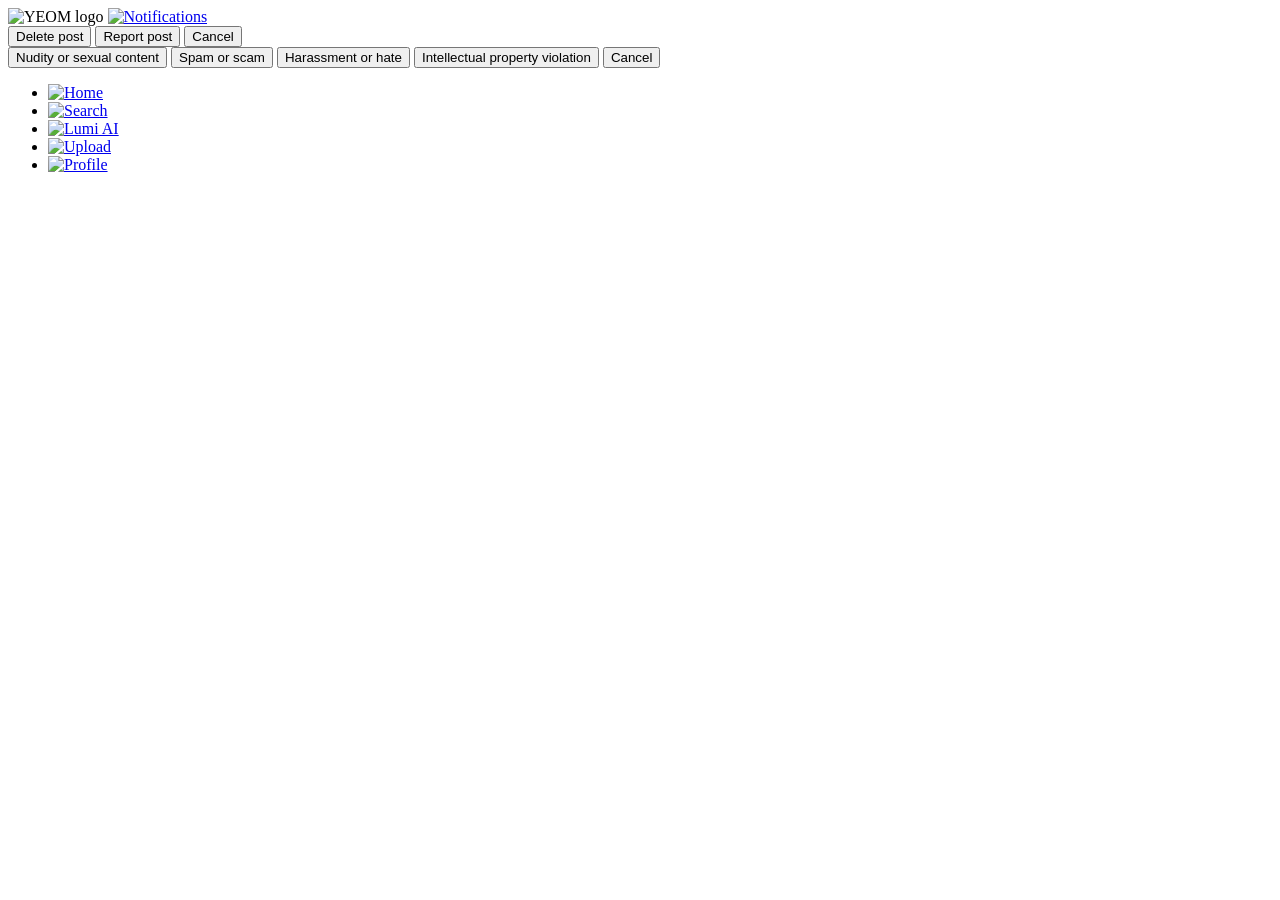
==== index.html @ a066a350 "Add initial index.html structure" ====
<!DOCTYPE html>
<html lang="en">
<head>
  <meta charset="UTF-8" />
  <meta
    name="viewport"
    content="width=device-width, initial-scale=1.0, maximum-scale=1.0, user-scalable=no"
  />
  <title>YEOM · Home</title>

  <link rel="icon" href="favicon-32x32.png" type="image/png" sizes="32x32">
  <link rel="stylesheet" href="home.css" />
  <link rel="manifest" href="manifest.json">
  <script>
  if ("serviceWorker" in navigator) {
    window.addEventListener("load", () => {
      navigator.serviceWorker
        .register("./service-worker.js")
        .then(() => {
          console.log("Service Worker registered");
        })
        .catch((err) => {
          console.log("SW failed", err);
        });
    });
  }
  </script>
</head>

<body>

  <!-- ================= HEADER ================= -->
  <header class="app-header">
    <img class="header-img" src="yeom_img.png" alt="YEOM logo" />

    <a href="notification.html" class="notification-icon">
      <img class="notification-img" src="notification.png" alt="Notifications" />
      <span id="notificationBadge" class="notification-badge"></span>
    </a>
  </header>

  <!-- ================= MAIN FEED ================= -->
  <main class="app-main">
    <section id="feed" class="feed">
      <!-- Posts injected via JS -->
    </section>
    <div id="overlay-root"></div>
  </main>

  <!-- ================= BACKDROP ================= -->
  <div id="sheetBackdrop" class="sheet-backdrop hidden"></div>

  <!-- ================= POST ACTIONS SHEET ================= -->
  <div id="postActionsSheet" class="bottom-sheet hidden">
    <div class="sheet-handle"></div>

    <button id="sheetDelete" class="sheet-action danger hidden">
      Delete post
    </button>

    <button id="sheetReport" class="sheet-action danger">
      Report post
    </button>

    <button id="sheetCancel" class="sheet-action">
      Cancel
    </button>
  </div>

  <!-- ================= REPORT REASONS SHEET ================= -->
  <div id="reportSheet" class="bottom-sheet hidden">
    <div class="sheet-handle"></div>

    <button class="sheet-action danger report-reason" data-reason="nudity">
      Nudity or sexual content
    </button>

    <button class="sheet-action danger report-reason" data-reason="spam">
      Spam or scam
    </button>

    <button class="sheet-action danger report-reason" data-reason="harassment">
      Harassment or hate
    </button>

    <button class="sheet-action danger report-reason" data-reason="ip">
      Intellectual property violation
    </button>

    <button id="reportCancel" class="sheet-action">
      Cancel
    </button>
  </div>

  <div id="toast" class="toast-hidden"></div>
  <!-- ================= BOTTOM NAV ================= -->
  <nav class="bottom-nav">
    <ul>
      <li>
        <a href="home.html">
          <img src="home.png" alt="Home" />
        </a>
      </li>

      <li>
        <a href="search.html">
          <img src="search.png" alt="Search" />
        </a>
      </li>

      <li>
        <a href="lumi_questions.html">
          <img src="yeom_ai.png" alt="Lumi AI" />
        </a>
      </li>

      <li>
        <a href="upload.html">
          <img src="upload.png" alt="Upload" />
        </a>
      </li>

      <li>
        <a href="profile.html">
          <img src="profile.png" alt="Profile" />
        </a>
      </li>
    </ul>
  </nav>

  <!-- ================= JS ================= -->
  <script type="module" src="home.js"></script>

</body>
</html>
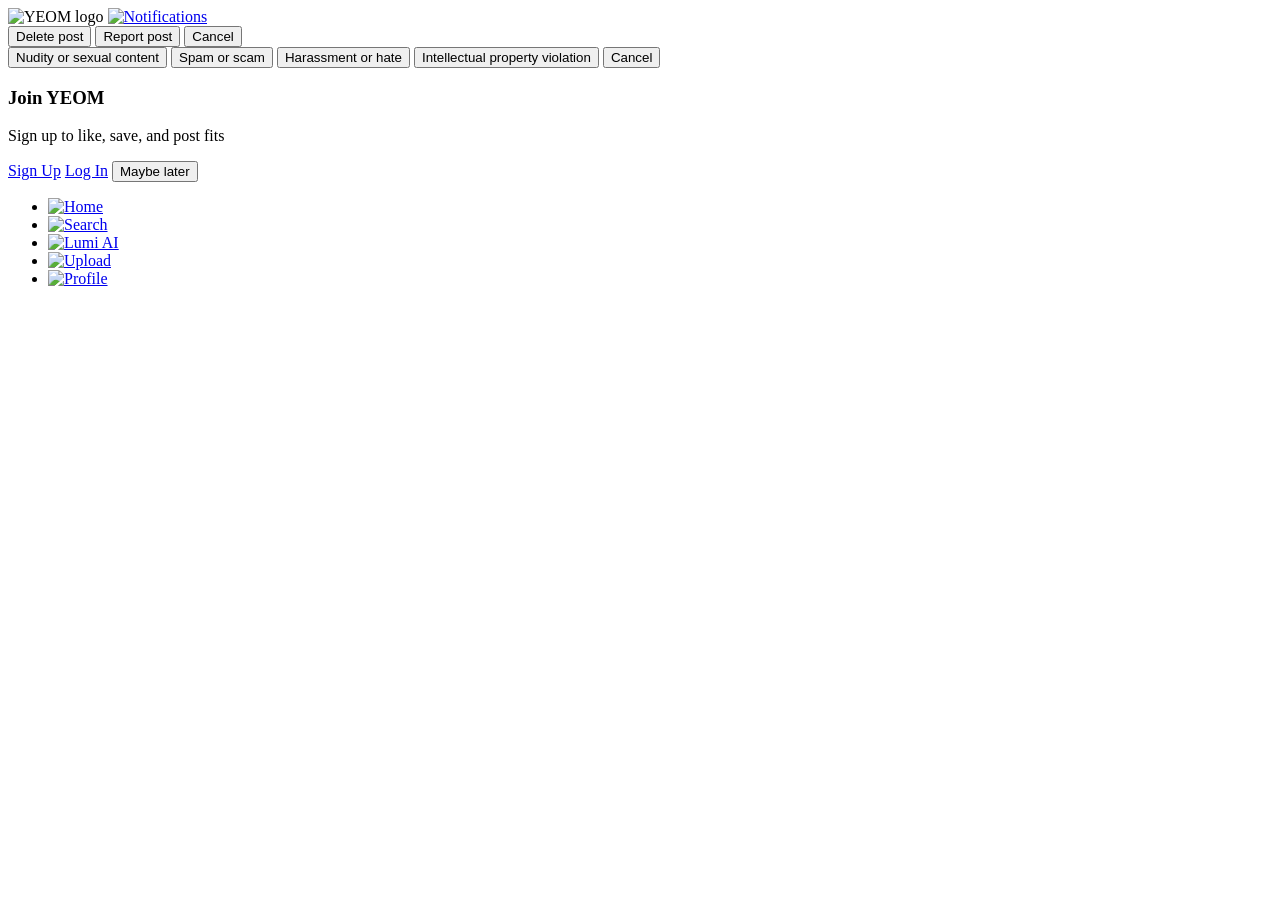
==== commit b23e8ee2: "Update index.html" ====
--- a/index.html
+++ b/index.html
@@ -93,6 +93,17 @@
   </div>
 
   <div id="toast" class="toast-hidden"></div>
+
+  <!-- AUTH PROMPT SHEET -->
+<div id="authSheet" class="bottom-sheet hidden">
+  <div class="sheet-handle"></div>
+  <h3 class="sheet-title">Join YEOM</h3>
+  <p class="sheet-subtitle">Sign up to like, save, and post fits</p>
+  <a href="signup.html" class="auth-sheet-btn primary">Sign Up</a>
+  <a href="login.html" class="auth-sheet-btn secondary">Log In</a>
+  <button id="authSheetCancel" class="sheet-action">Maybe later</button>
+</div>
+  
   <!-- ================= BOTTOM NAV ================= -->
   <nav class="bottom-nav">
     <ul>
